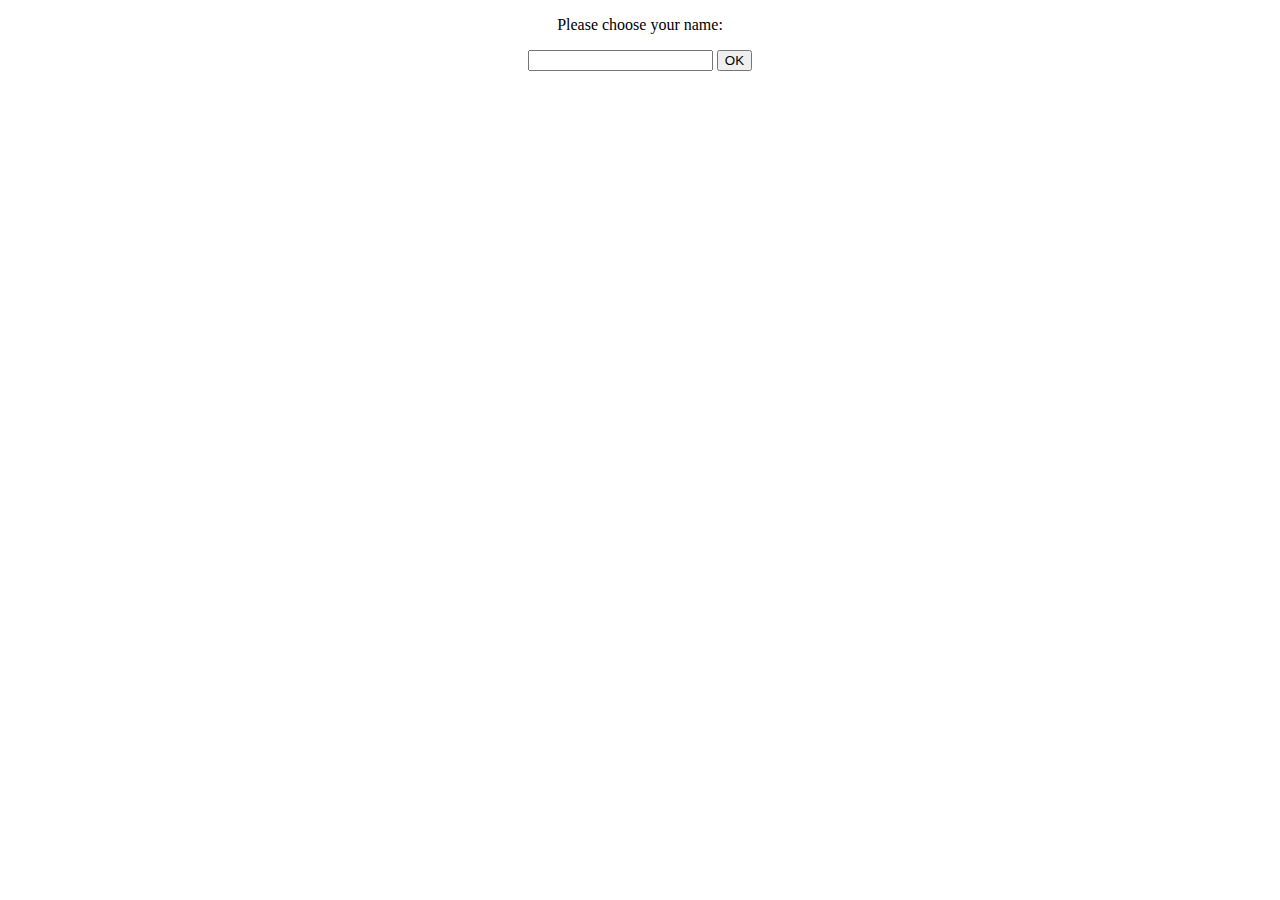
==== static/welcome.html @ ecbb728e "added index.html and welcome.html" ====
<!DOCTYPE html>
<html>
<head>
    <meta charset='utf-8'>
    <title>Choose name</title>
</head>
<body>
    <div align="center">
        <p>Please choose your name:</p>
        <input type="text" id="name">
        <button>OK</button>
    </div>
    
    
</body>
</html>
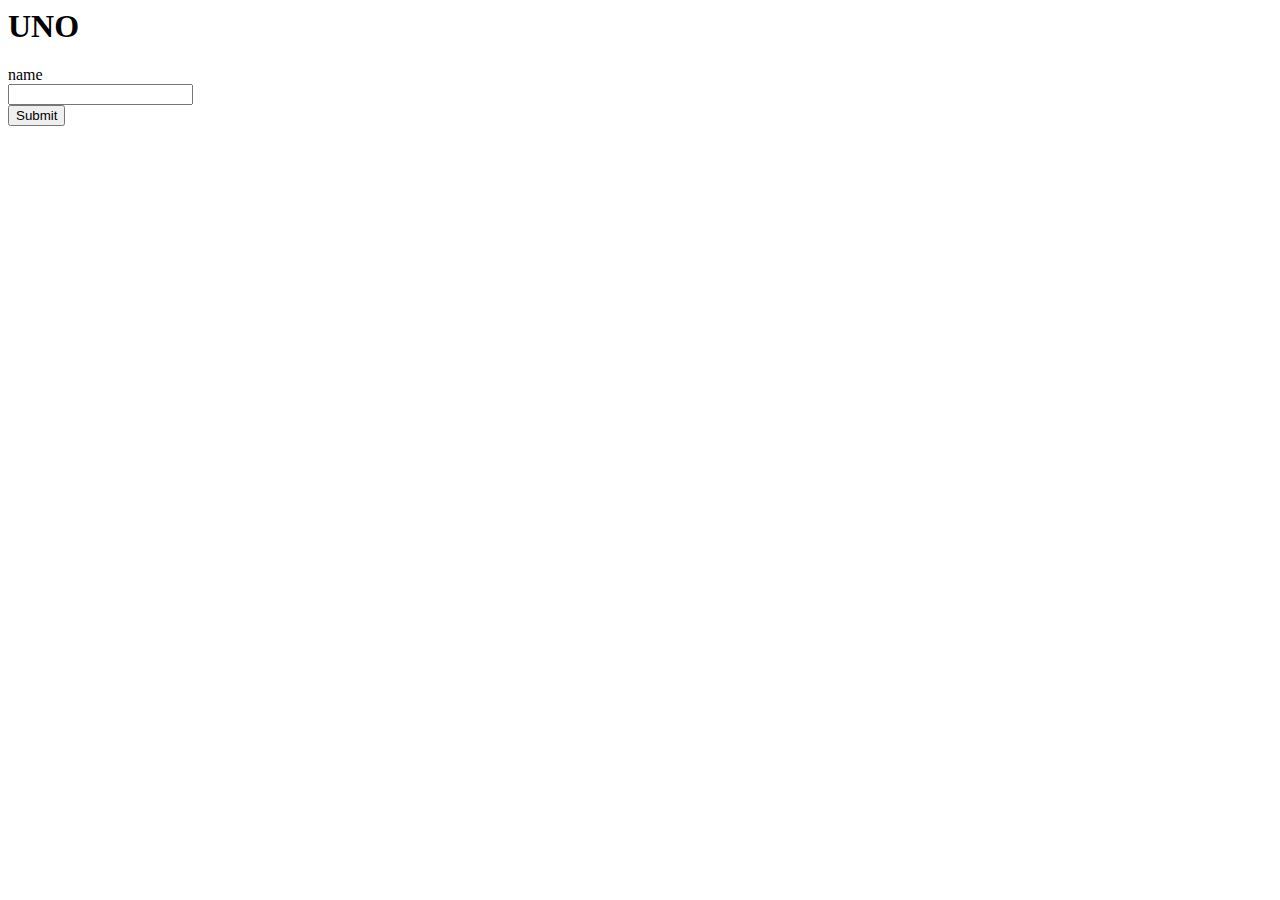
==== commit c0d3dae0: "Update welcome.html" ====
--- a/static/welcome.html
+++ b/static/welcome.html
@@ -1,16 +1,17 @@
-<!DOCTYPE html>
 <html>
 <head>
-    <meta charset='utf-8'>
-    <title>Choose name</title>
+<script type="text/javascript" src="index.js"></script>
 </head>
 <body>
-    <div align="center">
-        <p>Please choose your name:</p>
-        <input type="text" id="name">
-        <button>OK</button>
+    <div>
+        <h1> UNO </h1>
     </div>
-    
-    
+    <div> 
+        <form action="/player/add_player" method="POST">
+            <label for="fname">name</label><br>
+            <input type="text" id="name" name="name" ><br>
+            <input type="submit" value="Submit">
+        </form>
+    </div>
 </body>
-</html>+</html>
